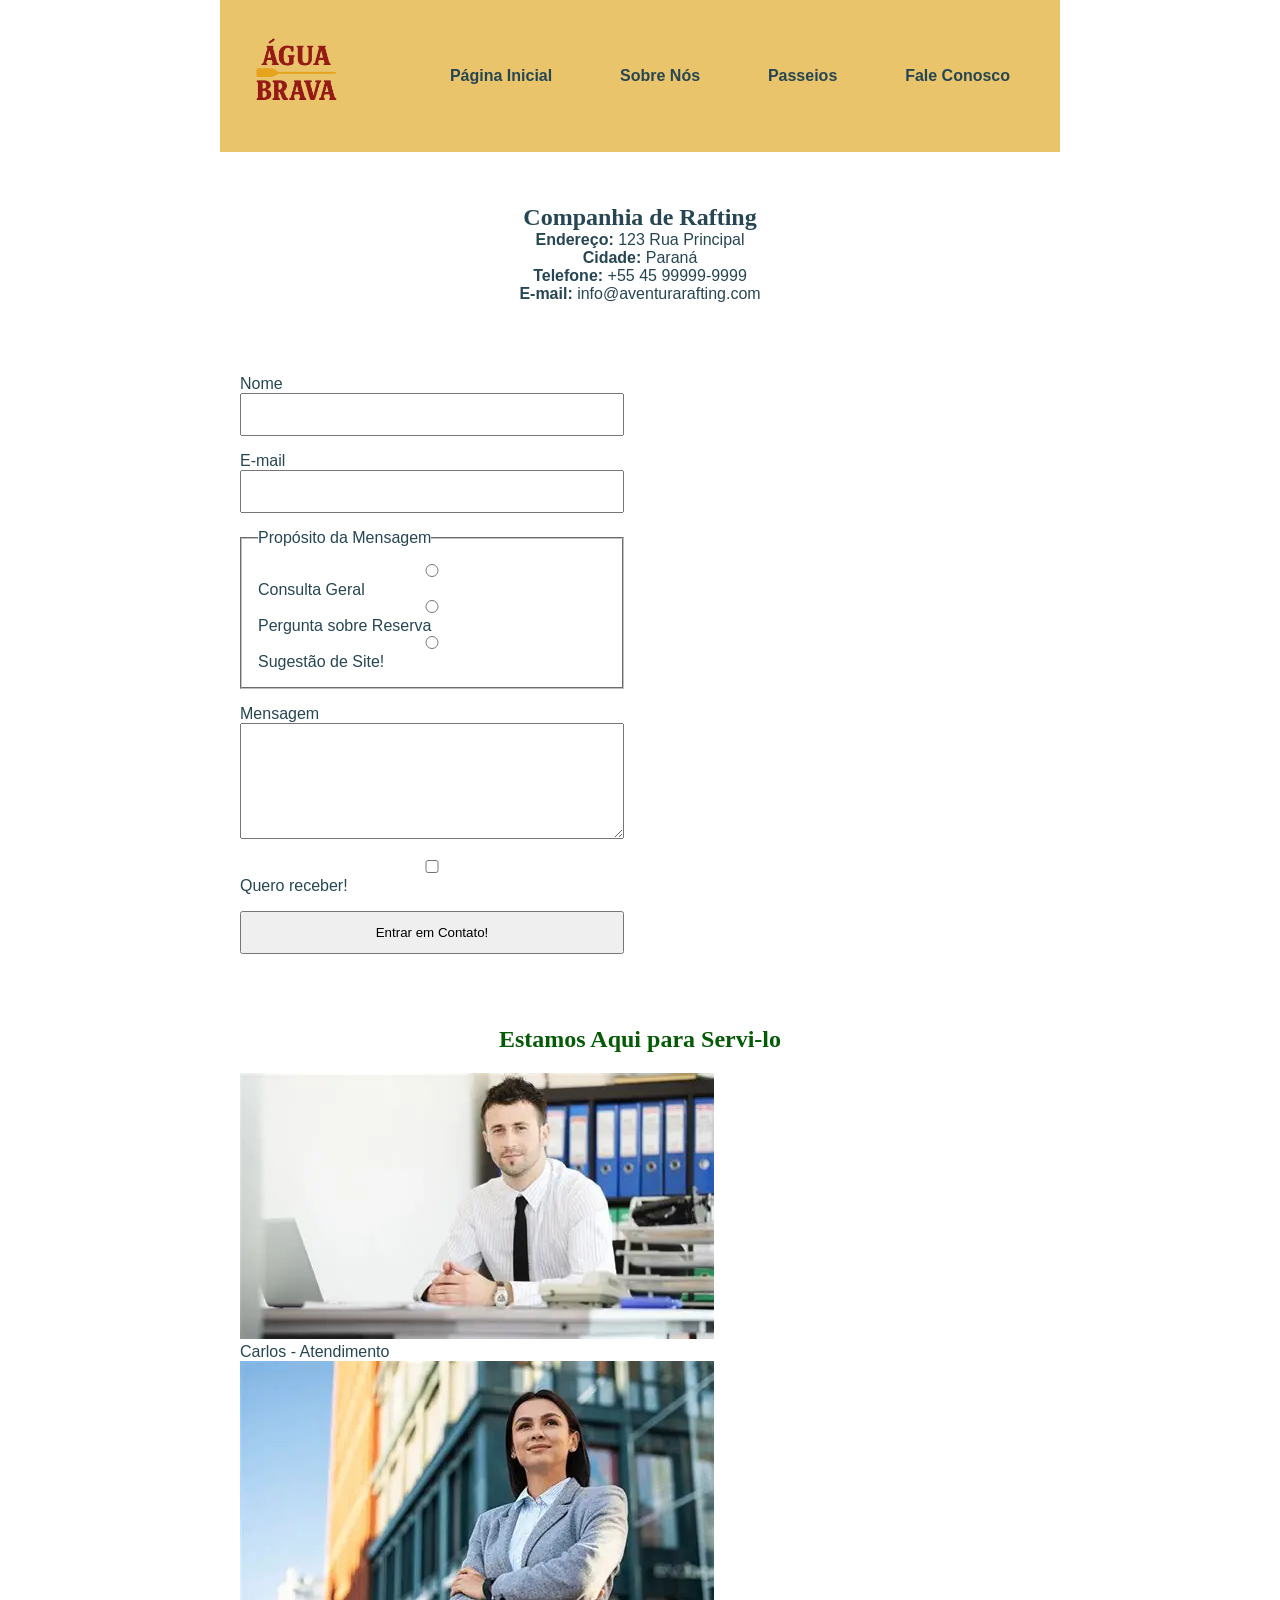
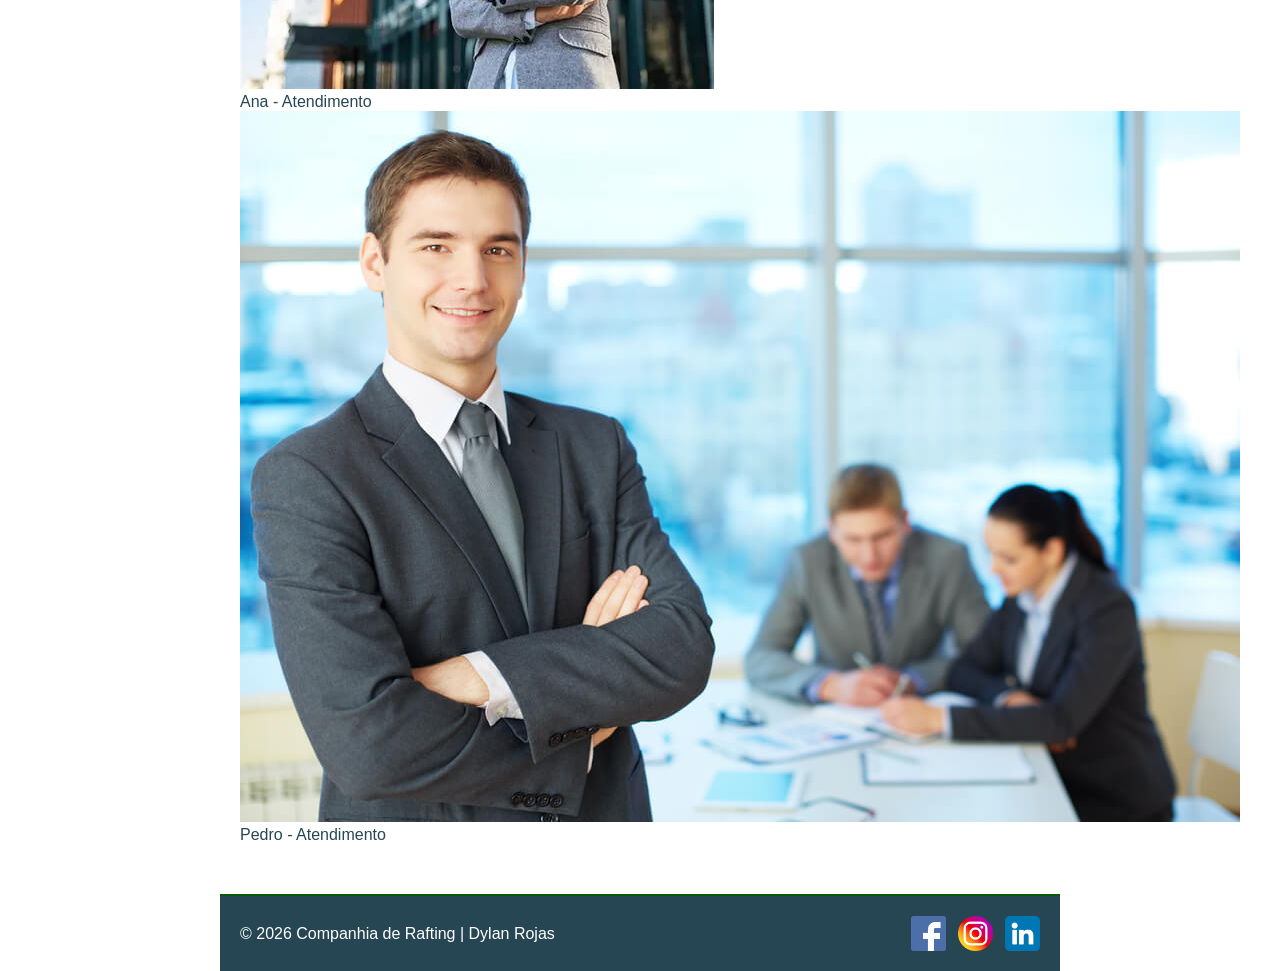
==== wwr/contato.html @ a686f583 "Add files via upload" ====
<!DOCTYPE html>
<html lang="pt-BR">

<head>
  <meta charset="UTF-8">
  <meta name="viewport" content="width=device-width, initial-scale=1.0">

  <title> Fale Conosco e o nome da empresa de rafting </title>

  <meta name="description"
    content="Entre em contato para tirar dúvidas, fazer reservas ou solicitar informações.">
  <meta name="author" content="Dylan Rojas">

  <link rel="stylesheet" href="estilos/rafting.css">
</head>

<body>

  <header>
    <img src="imagens/agua_brava.png" alt="Imagem de capa">

    <nav>
      <a href="index.html">Página Inicial</a>
      <a href="sobre.html">Sobre Nós</a>
      <a href="passeios.html">Passeios</a>
      <a href="contato.html">Fale Conosco</a>
    </nav>
  </header>

  <main>


    <section class="contact-info">
      <h1>Companhia de Rafting </h1>


      <p><strong>Endereço:</strong> 123 Rua Principal </p>
      <p><strong>Cidade:</strong> Paraná</p>
      <p><strong>Telefone:</strong> +55 45 99999-9999</p>
      <p><strong>E-mail:</strong> info@aventurarafting.com</p>
    </section>

    <section class="contact-container">


      <div class="contact-form">

        <form>

          <div>
            <label for="name">Nome</label>
            <input type="text" id="name" name="name" required>
          </div>

          <div>
            <label for="email">E-mail</label>
            <input type="email" id="email" name="email" required>
          </div>

          <fieldset>
            <legend>Propósito da Mensagem</legend>

            <label>
              <input type="radio" name="purpose" value="general" required>
              Consulta Geral
            </label>

            <label>
              <input type="radio" name="purpose" value="reservation">
              Pergunta sobre Reserva
            </label>

            <label>
              <input type="radio" name="purpose" value="suggestion">
              Sugestão de Site!
            </label>
          </fieldset>

          <div>
            <label for="message">Mensagem</label>
            <textarea id="message" name="message" rows="6"></textarea>
          </div>

          <div>
            <label>
              <input type="checkbox" name="newsletter">
              Quero receber!
            </label>
          </div>

          <button type="submit">
            Entrar em Contato!
          </button>

        </form>
      </div>

    </section>

    <section class="imagens">
      <h2>Estamos Aqui para Servi-lo</h2>

      <div class="imagens-">

        <figure>
          <img src="imagens/atendente-1.webp" alt="">
          <figcaption>Carlos - Atendimento</figcaption>
        </figure>

        <figure>
          <img src="imagens/atendente-2.webp" alt="">
          <figcaption>Ana - Atendimento</figcaption>
        </figure>

        <figure>
          <img src="imagens/atendente-3.jpeg" alt="">
          <figcaption>Pedro - Atendimento</figcaption>
        </figure>

      </div>
    </section>

    </form>
  </main>

  <footer>
    <p>&copy; 2026 Companhia de Rafting | Dylan Rojas</p>

    <nav class="redes-sociais">
      <a href="https://www.facebook.com">
        <img src="imagens/facebook-icon.png" alt="Facebook">
      </a>

      <a href="https://www.instagram.com">
        <img src="imagens/instagram-icon.png" alt="Instagram">
      </a>

      <a href="https://www.linkedin.com">
        <img src="imagens/linkedin-icon.png" alt="LinkedIn">
      </a>
    </nav>
  </footer>

</body>

</html>
---- wwr/estilos/rafting.css ----
:root {
  --cor-primaria: #055a05;
  --cor-secundaria: #f4a261;
  --cor-destaque1: #264653;
  --cor-destaque2: #e9c46a;
  --fonte-titulo: "Times New Roman", "Georgia", serif;
  --fonte-body: Arial, Helvetica, sans-serif;
}

* {
  margin: 0;
  padding: 0;
  box-sizing: border-box;
}

body {
  font-family: var(--fonte-body);
  color: var(--cor-destaque1);
  background-color: #ffffff;
}

header,
main,
footer {
  width: 840px;
  margin: 0 auto;
}

h1,
h2 {
  font-family: var(--fonte-titulo);
}

header {
  display: grid;
  grid-template-columns: 150px 1fr;
  align-items: center;
  gap: 30px;
  padding: 16px;
  background-color: var(--cor-destaque2);
}

header img {
  width: 120px;
  height: auto;
}

header nav {
  display: flex;
  justify-content: space-around;
  align-items: center;
}

header nav a {
  color: var(--cor-destaque1);
  text-decoration: none;
  font-weight: bold;
  padding: 10px 12px;
}

header nav a:hover {
  color: var(--cor-primaria);
  background-color: var(--cor-secundaria);
}

.hero {
  position: relative;
  margin-top: 20px;
}

.hero > img {
  display: block;
  width: 100%;
  height: auto;
}

.hero h1 {
  position: absolute;
  top: 20px;
  left: 0;
  width: 100%;
  padding: 16px;
  text-align: center;
  color: #ffffff;
  background-color: rgba(38, 70, 83, 0.85);
}

.hero article {
  position: absolute;
  left: 10%;
  right: 10%;
  bottom: 30px;
  padding: 16px;
  background-color: rgba(255, 255, 255, 0.9);
  color: var(--cor-destaque1);
}

.hero article img {
  float: right;
  width: 125px;
  height: auto;
  margin-left: 15px;
}

.hero article p {
  padding: 8px;
}

section {
  margin: 30px 0;
  padding: 20px;
}

section h2 {
  margin-bottom: 20px;
  text-align: center;
  color: var(--cor-primaria);
}

.historia {
  background-color: #ffffff;
}

.historia-conteudo {
  display: grid;
  grid-template-columns: 1fr 200px 1fr;
  gap: 20px;
  align-items: center;
}

.historia-conteudo p {
  line-height: 1.5;
}

.historia-conteudo img {
  width: 100%;
  height: auto;
  display: block;
}

.aventuras {
  background-color: var(--cor-destaque2);
}

.galeria-aventuras {
  display: flex;
  justify-content: space-between;
  align-items: flex-start;
  gap: 10px;
}

.galeria-aventuras figure {
  flex: 1;
  text-align: center;
}

.galeria-aventuras img {
  display: block;
  width: 100%;
  height: 110px;
  object-fit: cover;
}

.galeria-aventuras figcaption {
  margin-top: 8px;
  color: var(--cor-destaque1);
  font-size: 0.9rem;
  font-weight: bold;
}

footer {
  display: flex;
  justify-content: space-between;
  align-items: center;
  padding: 20px;
  border-top: 2px solid var(--cor-primaria);
  background-color: var(--cor-destaque1);
  color: #ffffff;
}

footer p {
  margin: 0;
}

.redes-sociais {
  display: flex;
  justify-content: flex-end;
  align-items: center;
  gap: 12px;
}

.redes-sociais a {
  text-decoration: none;
}

.redes-sociais img {
  display: block;
  width: 35px;
  height: 35px;
}

.socialmedia a {
  text-decoration: none;
  color: var(--cor-secundaria);
}

.contact-info {
  text-align: center;
  margin: 2rem 0;
}

.contact-container {
  display: grid;
  grid-template-columns: 1fr 1fr;
  gap: 2rem;
  margin: 2rem 0;
}

.map iframe {
  width: 100%;
  height: 350px;
  border: none;
}

.contact-form form {
  display: flex;
  flex-direction: column;
  gap: 1rem;
}

.contact-form input,
.contact-form textarea {
  width: 100%;
  padding: 0.75rem;
}

.contact-form fieldset {
  padding: 1rem;
}

.contact-form button {
  padding: 0.75rem;
  cursor: pointer;
}

.employees {
  text-align: center;
  margin: 2rem 0;
}

.employee-gallery {
  display: flex;
  justify-content: center;
  gap: 2rem;
  flex-wrap: wrap;
}

.employee-gallery figure {
  text-align: center;
}

.employee-gallery img {
  width: 200px;
  height: auto;
}
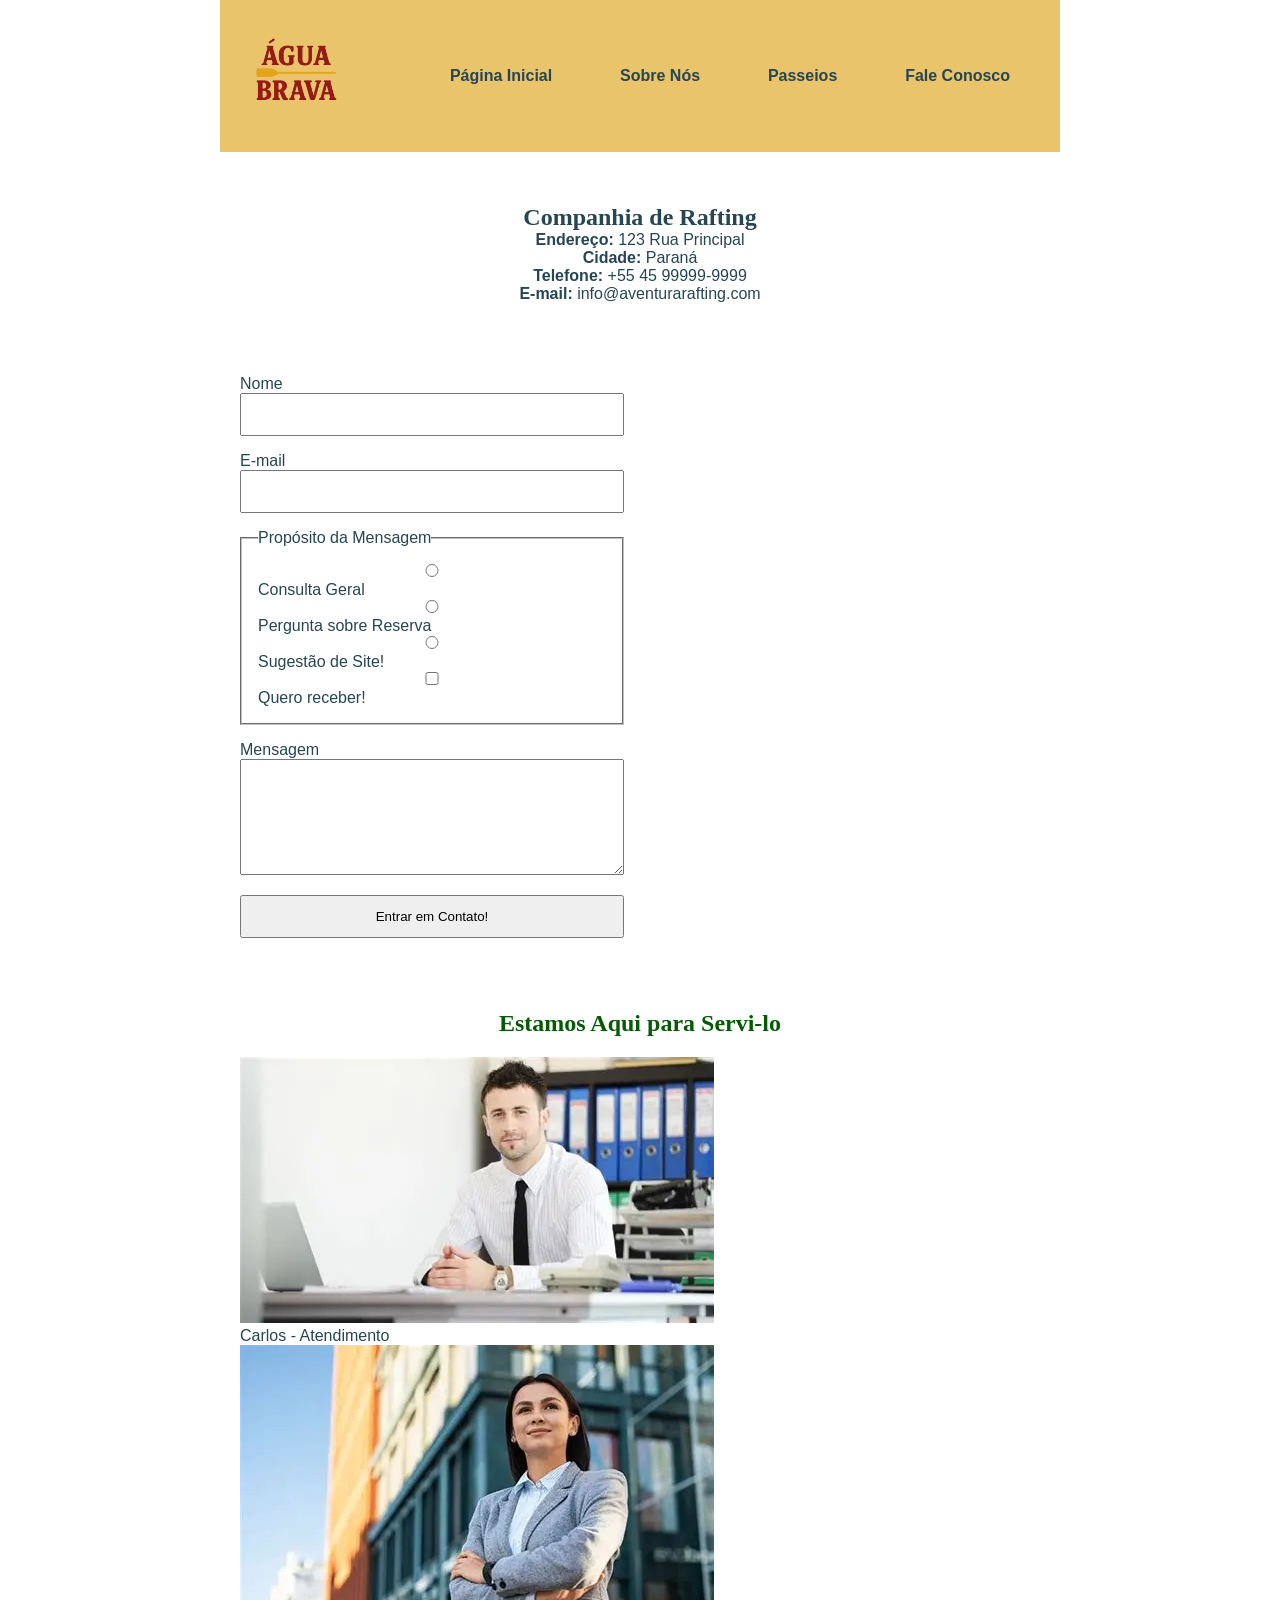
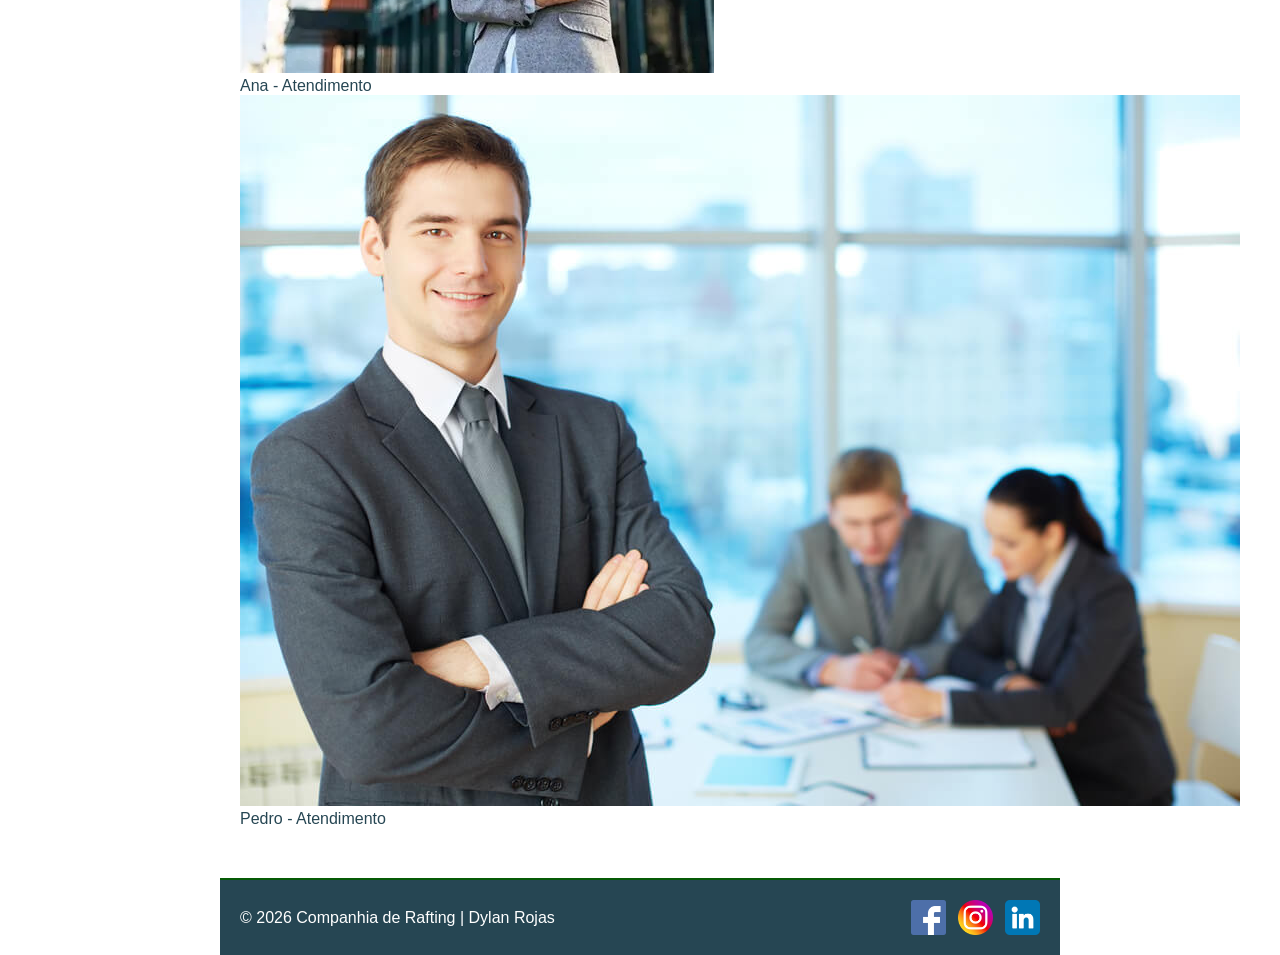
==== commit 5bc76584: "Add files via upload" ====
--- a/wwr/contato.html
+++ b/wwr/contato.html
@@ -61,19 +61,25 @@
             <legend>Propósito da Mensagem</legend>
 
             <label>
-              <input type="radio" name="purpose" value="general" required>
+              <input type="radio" id="general" name="purpose" value="general" required>
               Consulta Geral
             </label>
 
             <label>
-              <input type="radio" name="purpose" value="reservation">
+              <input type="radio" id="reservation" name="purpose" value="reservation">
               Pergunta sobre Reserva
             </label>
 
             <label>
-              <input type="radio" name="purpose" value="suggestion">
+              <input type="radio" id="suggestion" name="purpose" value="suggestion">
               Sugestão de Site!
             </label>
+
+            <label>
+              <input type="checkbox" id="newsletter" name="newsletter">
+              Quero receber!
+            </label>
+
           </fieldset>
 
           <div>
@@ -81,12 +87,6 @@
             <textarea id="message" name="message" rows="6"></textarea>
           </div>
 
-          <div>
-            <label>
-              <input type="checkbox" name="newsletter">
-              Quero receber!
-            </label>
-          </div>
 
           <button type="submit">
             Entrar em Contato!
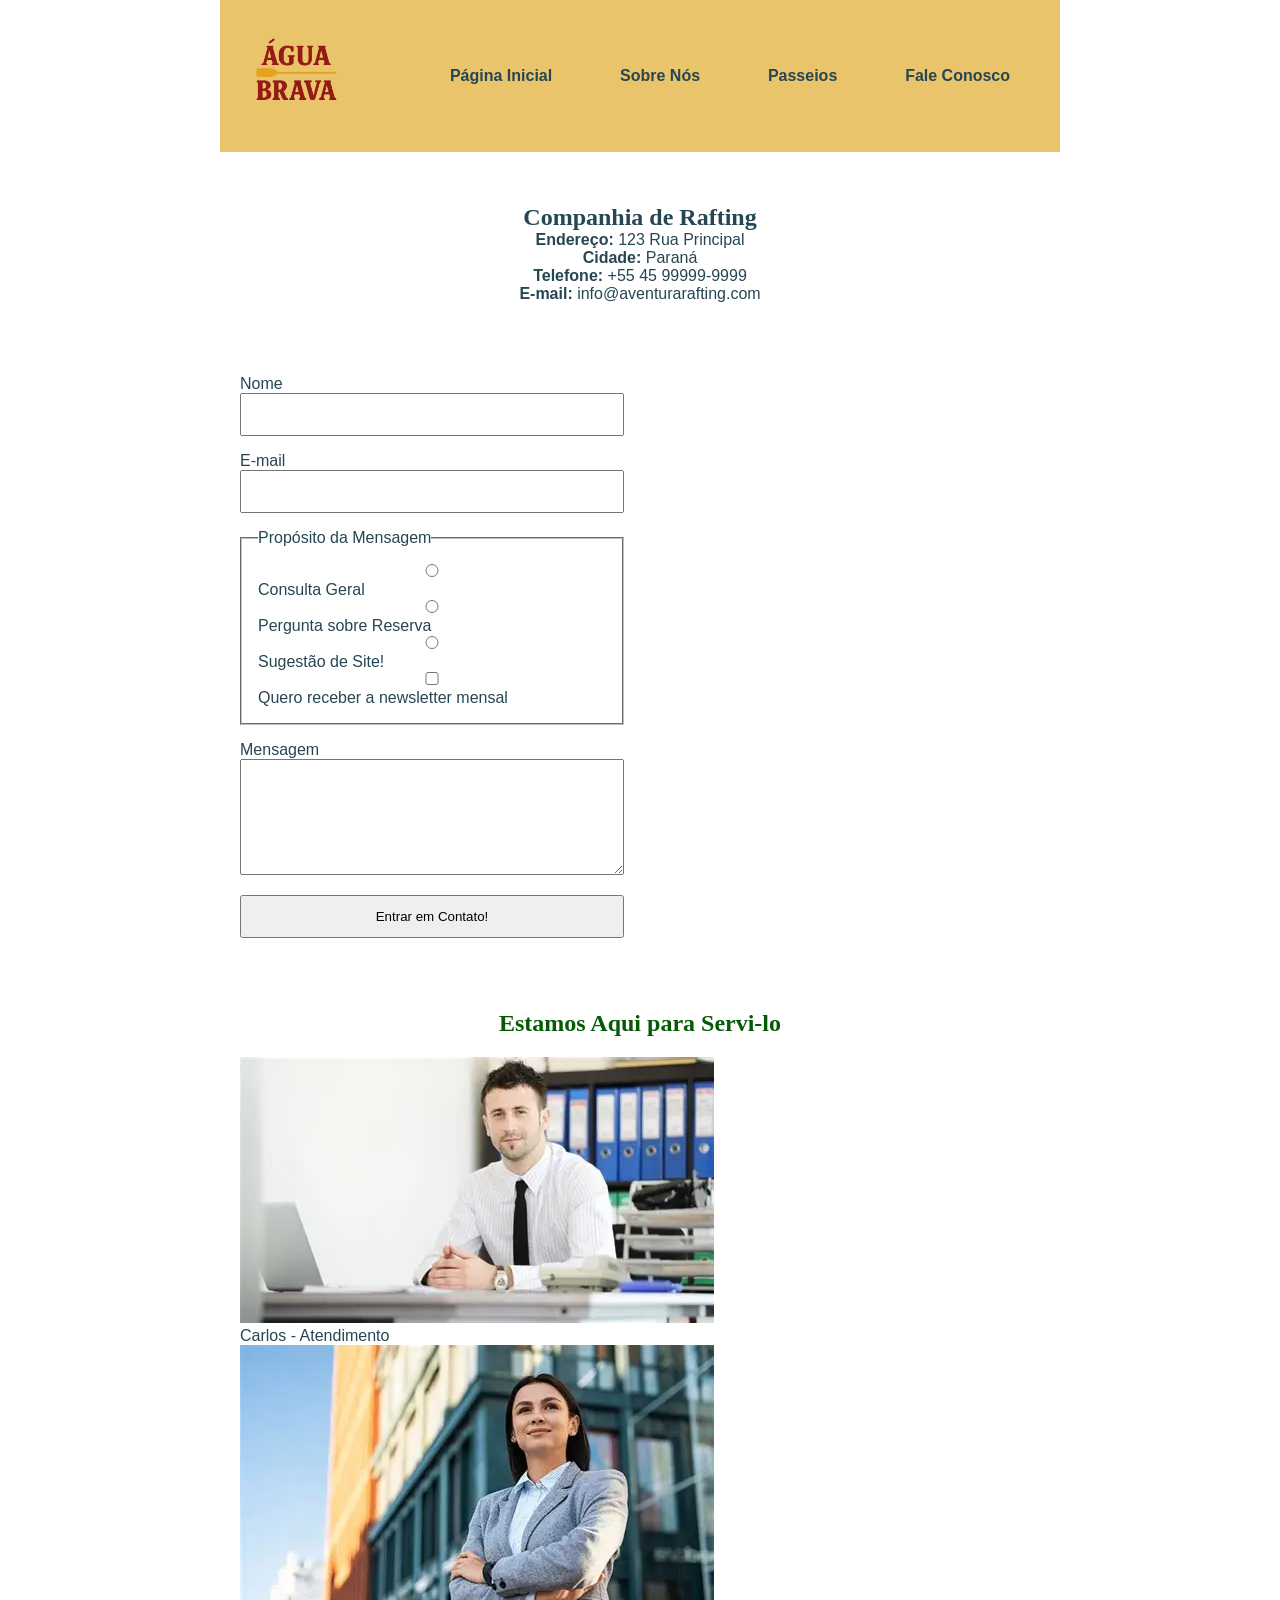
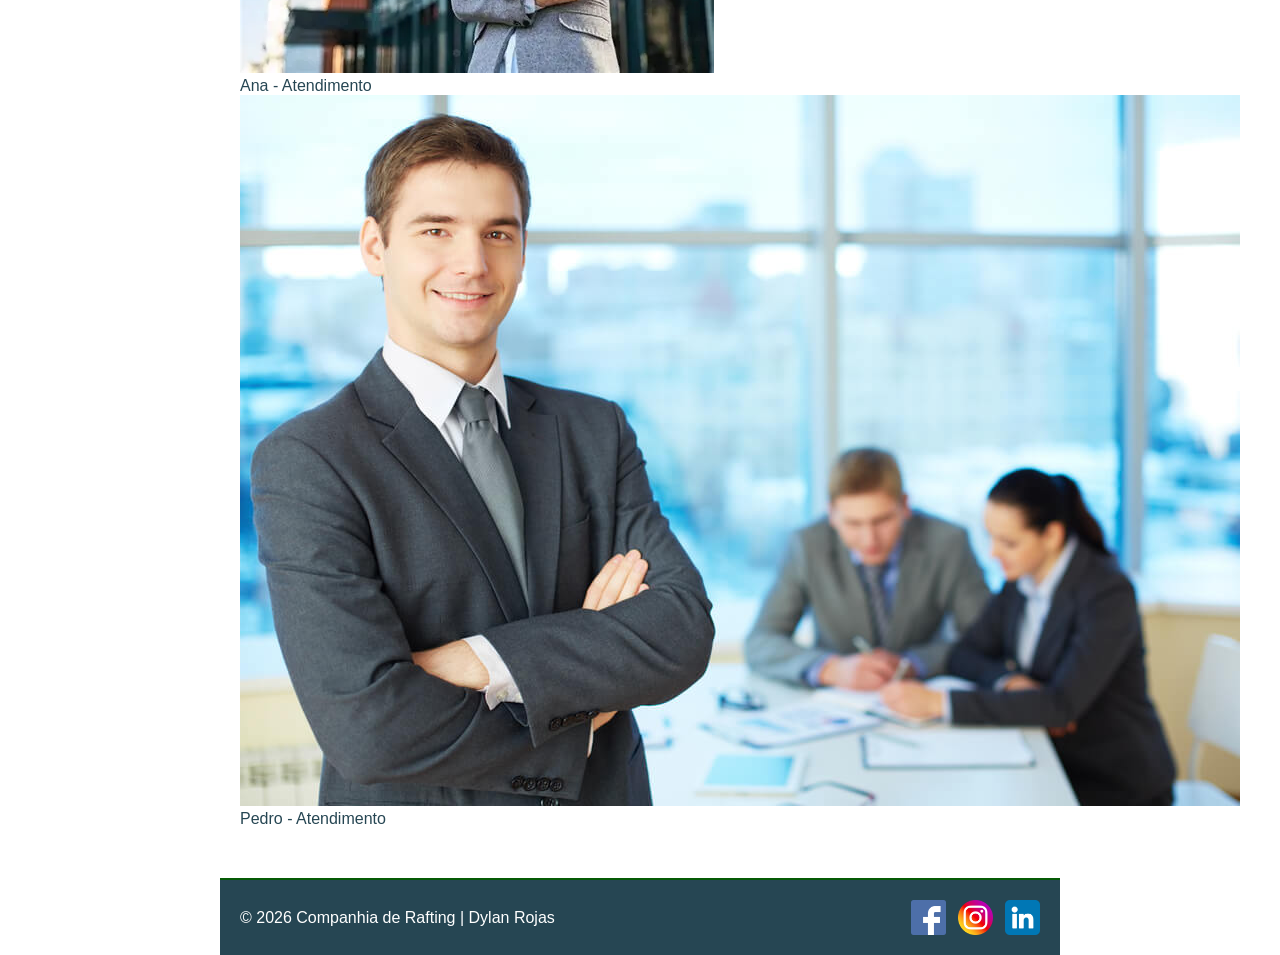
==== commit 53574a00: "Add files via upload" ====
--- a/wwr/contato.html
+++ b/wwr/contato.html
@@ -75,9 +75,11 @@
               Sugestão de Site!
             </label>
 
-            <label>
-              <input type="checkbox" id="newsletter" name="newsletter">
-              Quero receber!
+
+            <input type="checkbox" id="newsletter" name="newsletter">
+
+            <label for="newsletter">
+              Quero receber a newsletter mensal
             </label>
 
           </fieldset>
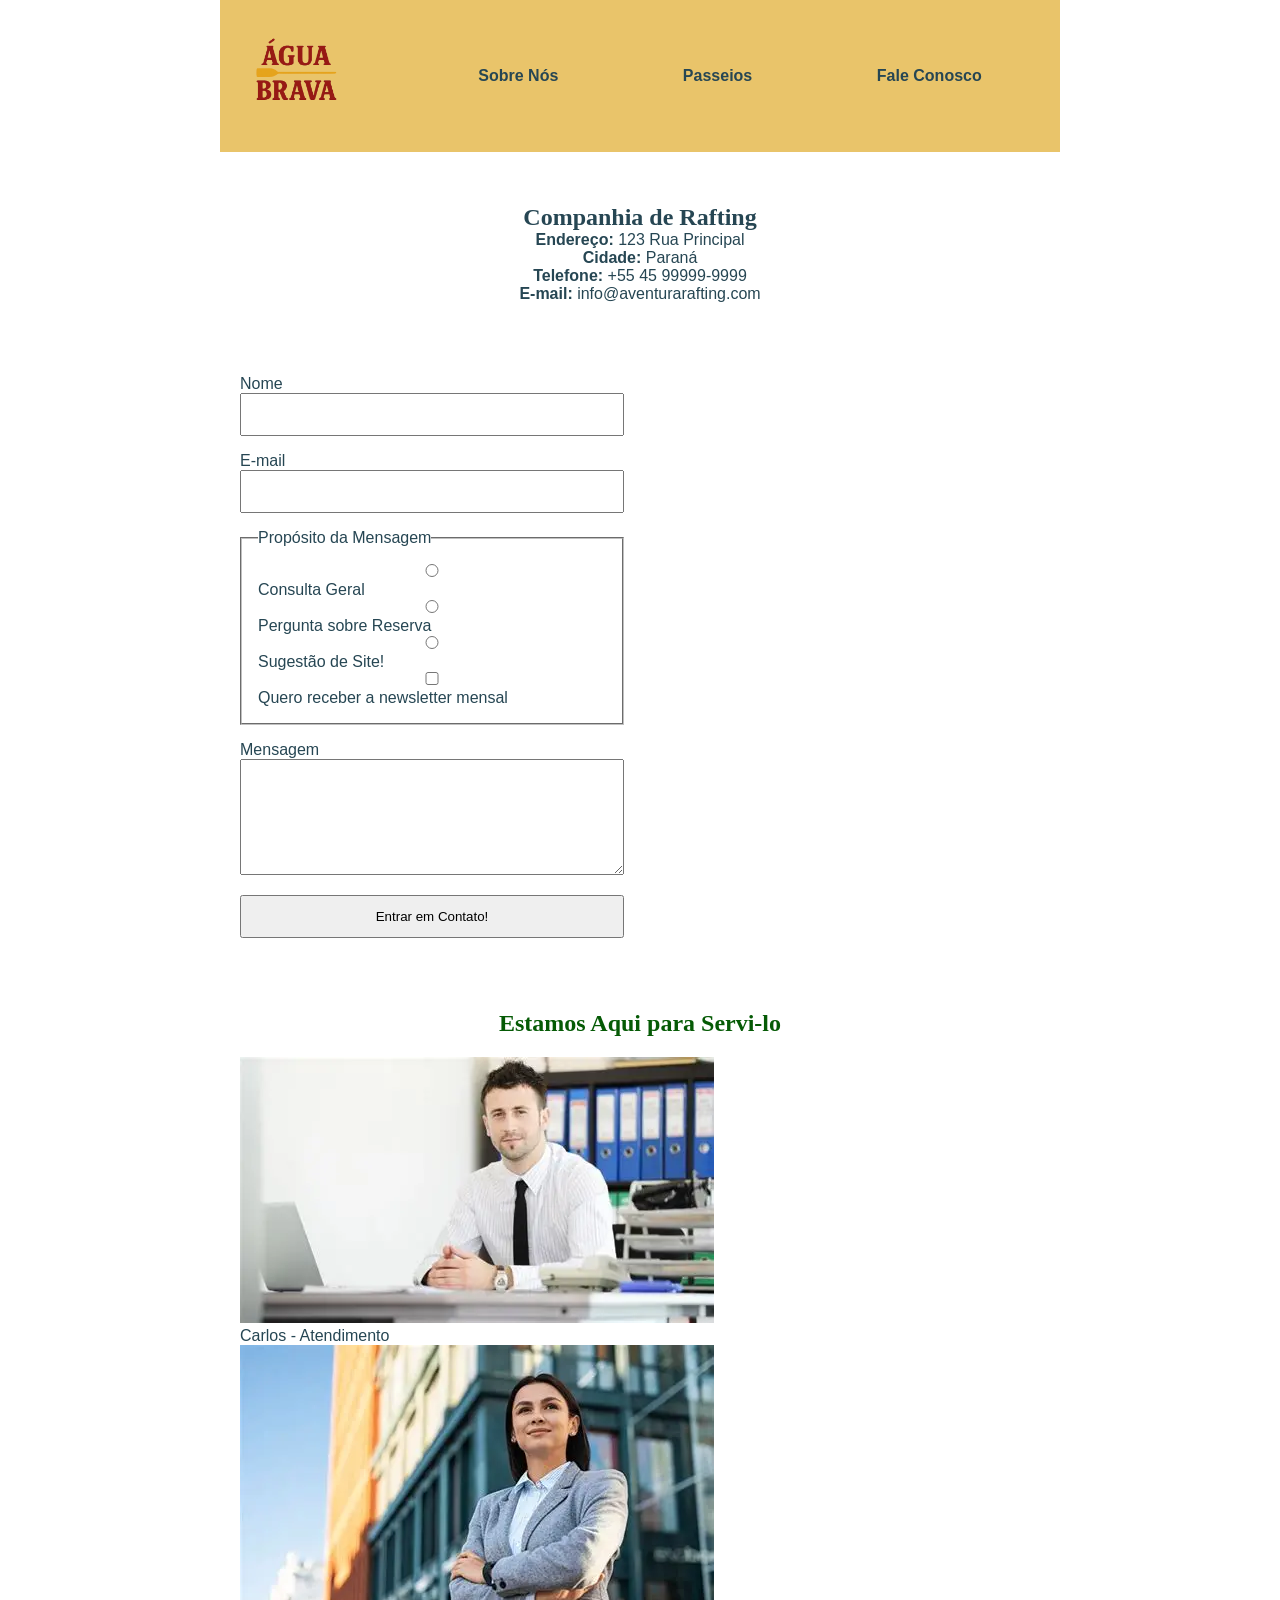
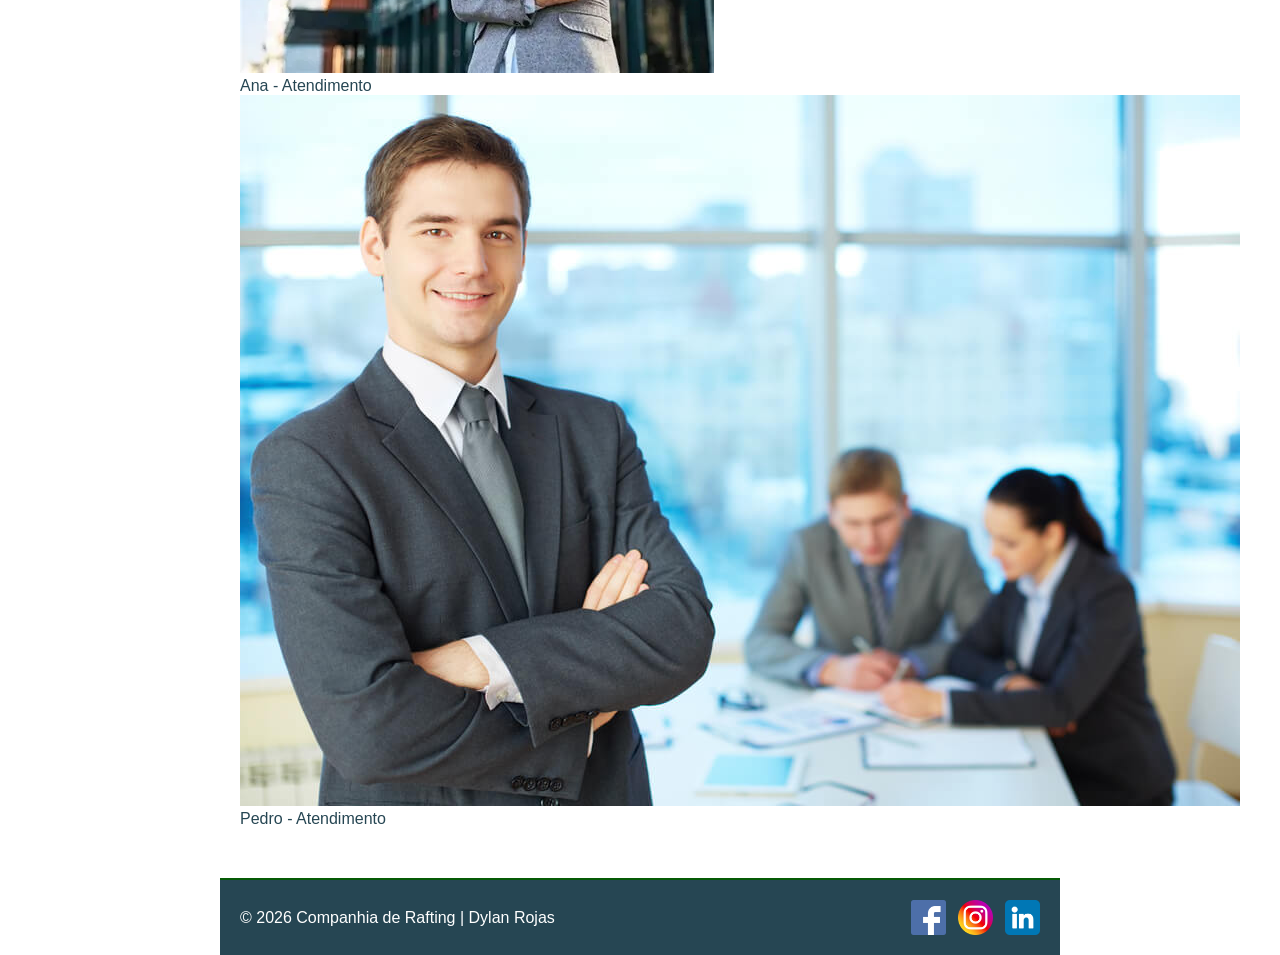
==== commit 622fe5b1: "Add files via upload" ====
--- a/wwr/contato.html
+++ b/wwr/contato.html
@@ -20,7 +20,7 @@
     <img src="imagens/agua_brava.png" alt="Imagem de capa">
 
     <nav>
-      <a href="index.html">Página Inicial</a>
+
       <a href="sobre.html">Sobre Nós</a>
       <a href="passeios.html">Passeios</a>
       <a href="contato.html">Fale Conosco</a>
@@ -122,7 +122,7 @@
       </div>
     </section>
 
-    </form>
+
   </main>
 
   <footer>
--- a/wwr/estilos/rafting.css
+++ b/wwr/estilos/rafting.css
@@ -262,4 +262,61 @@
 .employee-gallery img {
   width: 200px;
   height: auto;
+}
+
+.cta {
+  text-align: center;
+  padding: 40px;
+  background-color: #e8f4ff;
+}
+
+.btn {
+  display: inline-block;
+  padding: 12px 24px;
+  background-color: #005a9c;
+  color: white;
+  text-decoration: none;
+  border-radius: 5px;
+  margin-top: 10px;
+}
+
+.trip-grid {
+  display: grid;
+  grid-template-columns: repeat(auto-fit, minmax(300px, 1fr));
+  gap: 20px;
+  padding: 30px;
+}
+
+.trip-card {
+  border: 1px solid #ddd;
+  padding: 15px;
+  border-radius: 8px;
+  background-color: white;
+}
+
+.trip-card img {
+  width: 100%;
+  height: 220px;
+  object-fit: cover;
+}
+
+.trip-table {
+  padding: 30px;
+}
+
+.trip-table table {
+  width: 100%;
+  border-collapse: collapse;
+}
+
+.trip-table th,
+.trip-table td {
+  border: 1px solid #ccc;
+  padding: 12px;
+  text-align: center;
+}
+
+.trip-table th {
+  background-color: #005a9c;
+  color: white;
 }
